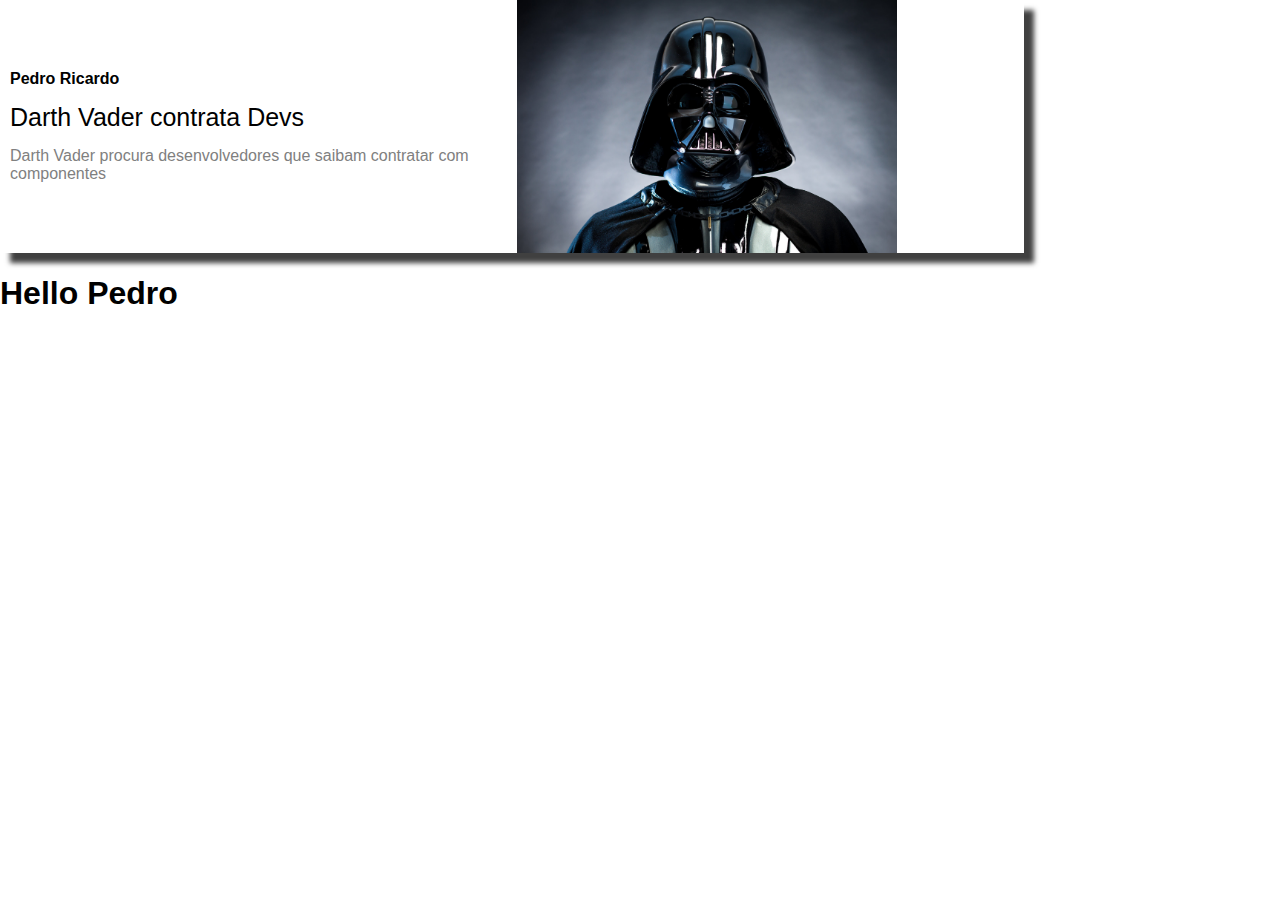
==== index.html @ 901c370d "Modificações nas pastas e no projeto" ====
<!DOCTYPE html>
<html lang="pt-BR">
<head>
    <meta charset="UTF-8">
    <meta http-equiv="X-UA-Compatible" content="IE=edge">
    <meta name="viewport" content="width=device-width, initial-scale=1.0">
    <link rel="stylesheet" href="/styles/card.css">
    <script src="/src/Components/CardNews.js" defer></script>
    <title>PORTAL DE NOTÍCIAS GALACTÍCAS</title>
</head>
<body>
    <div class="container">
        <div class="card">
            <div class="card__left">
                <span>Pedro Ricardo</span>
                <a href="#">Darth Vader contrata Devs</a>
                <p>Darth Vader procura desenvolvedores que saibam contratar com componentes</p>
            </div>
            <div class="card__right">
                <img class="img" src="assets/img/darth-vader_5yvm.jpg" alt="">
            </div>
        </div>
    </div>
    <card-news></card-news>
</body>
</html>
---- styles/card.css ----
* {
    margin: 0;
    padding: 0;
    box-sizing: border-box;
    font-family: 'Segoe UI', Tahoma, Geneva, Verdana, sans-serif;
}

.card {
    width: 80%;
    display: flex;
    flex-direction: row;
    padding-left: 10px;
    box-shadow: 10px 10px 5px 0px rgba(0,0,0,0.75);
    -webkit-box-shadow: 10px 10px 5px 0px rgba(0,0,0,0.75);
    -moz-box-shadow: 10px 10px 5px 0px rgba(0,0,0,0.75);
    justify-content: space-between;
}

.card__left,
.card__right {
    flex: 1;
}

.card__left {
    display: flex;
    flex-direction: column;
    justify-content: center;
}

.card__right {
    display: flex;
    flex-direction: column;
    justify-content: center;
}


.card__left > a {
    margin-top: 15px;
    font-size: 25px;
    color: black;
    text-decoration: none;
}

.card__left > p {
    margin-top: 15px;
    color: gray;
}

.card__left > span {
    font-weight: bold;
}

.img {
    width: 75%;   
}
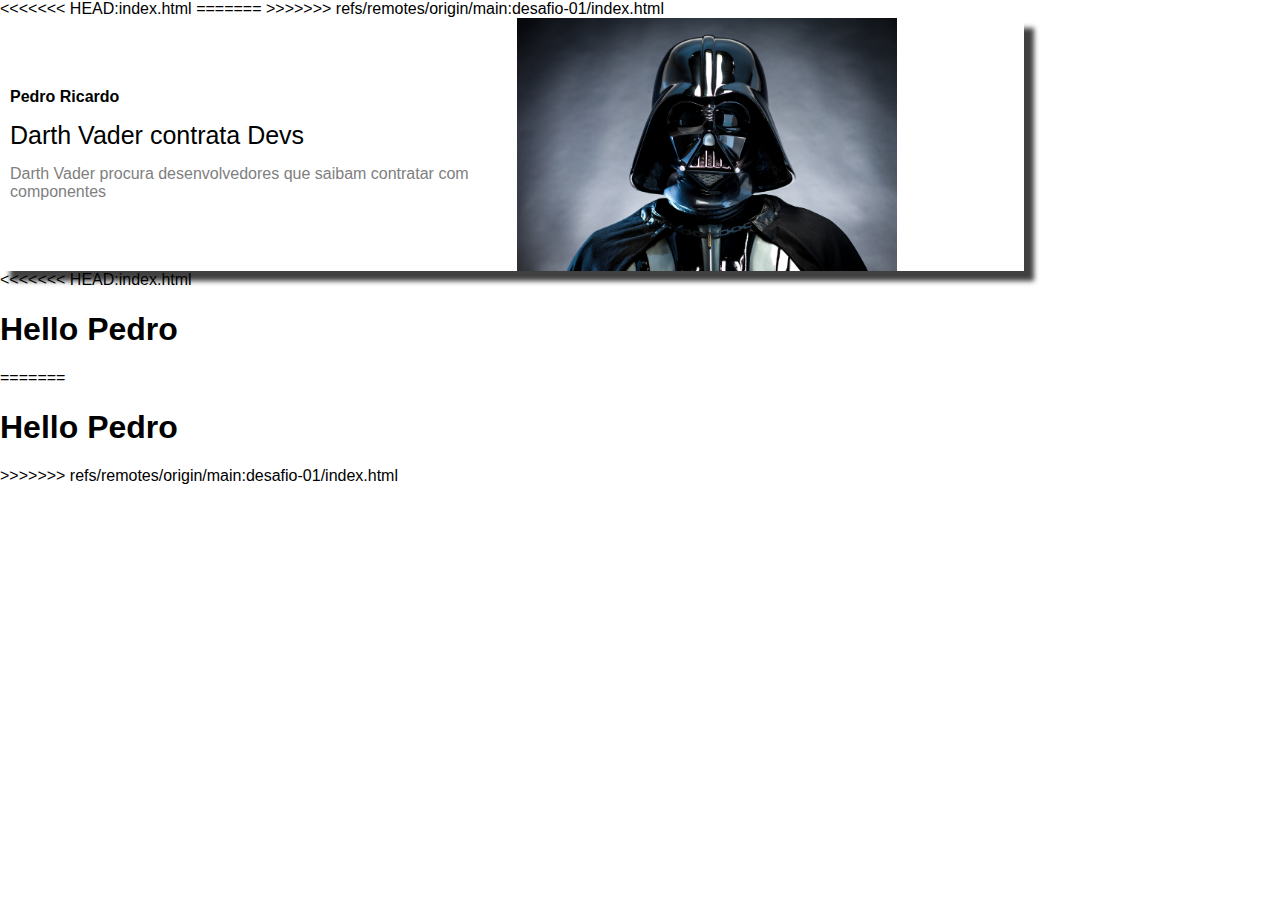
==== commit b0e8491c: "Merge remote-tracking branch 'refs/remotes/origin/main'" ====
--- a/index.html
+++ b/index.html
@@ -4,8 +4,13 @@
     <meta charset="UTF-8">
     <meta http-equiv="X-UA-Compatible" content="IE=edge">
     <meta name="viewport" content="width=device-width, initial-scale=1.0">
+<<<<<<< HEAD:index.html
     <link rel="stylesheet" href="/styles/card.css">
     <script src="/src/Components/CardNews.js" defer></script>
+=======
+    <link rel="stylesheet" href="css/card.css">
+    <script src="/src/Components/cardNews.js" defer></script>
+>>>>>>> refs/remotes/origin/main:desafio-01/index.html
     <title>PORTAL DE NOTÍCIAS GALACTÍCAS</title>
 </head>
 <body>
@@ -21,6 +26,11 @@
             </div>
         </div>
     </div>
+<<<<<<< HEAD:index.html
     <card-news></card-news>
 </body>
+=======
+      <card-news></card-news>
+  </body>
+>>>>>>> refs/remotes/origin/main:desafio-01/index.html
 </html>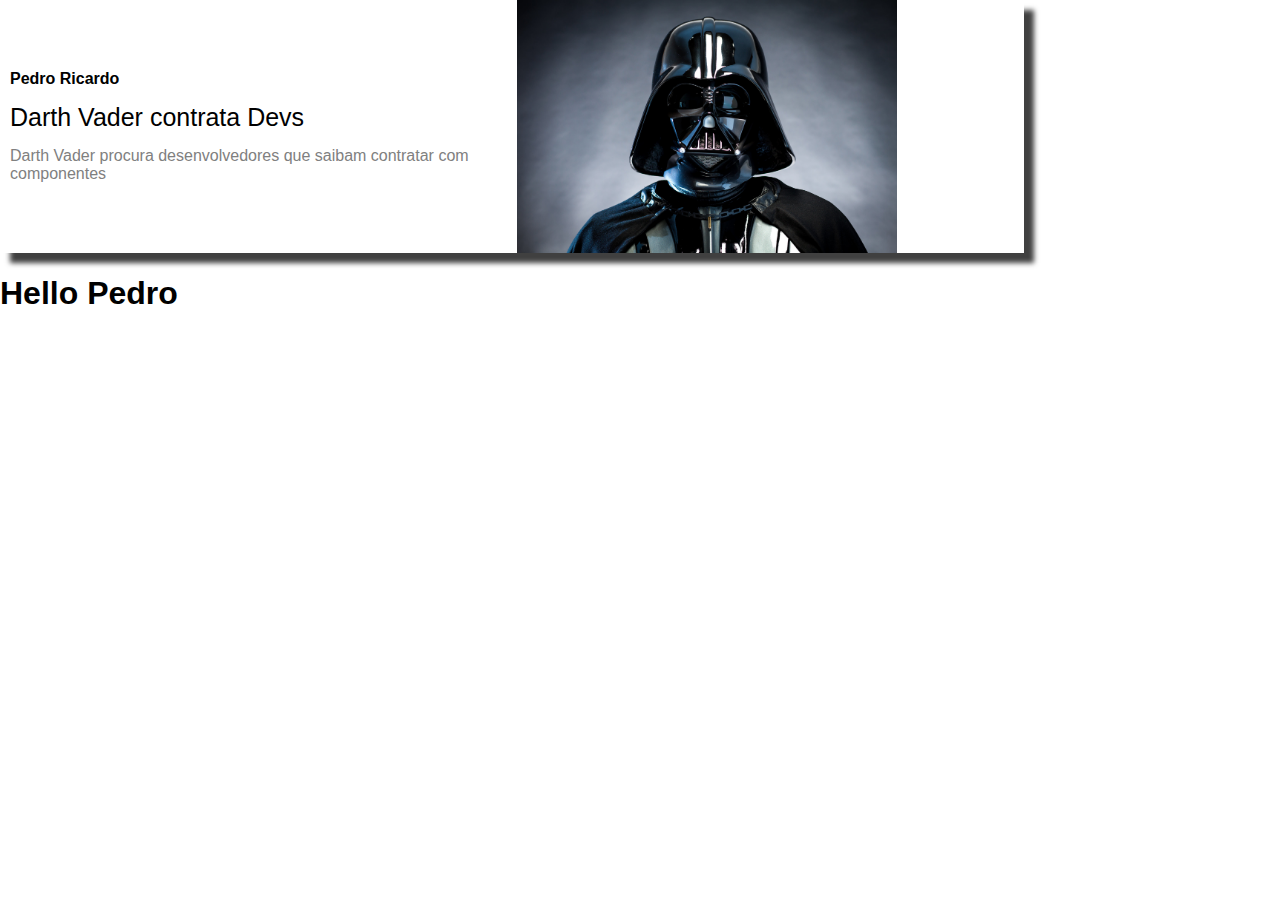
==== commit 3531d746: "Resolvendo os conflitos" ====
--- a/index.html
+++ b/index.html
@@ -4,13 +4,8 @@
     <meta charset="UTF-8">
     <meta http-equiv="X-UA-Compatible" content="IE=edge">
     <meta name="viewport" content="width=device-width, initial-scale=1.0">
-<<<<<<< HEAD:index.html
     <link rel="stylesheet" href="/styles/card.css">
     <script src="/src/Components/CardNews.js" defer></script>
-=======
-    <link rel="stylesheet" href="css/card.css">
-    <script src="/src/Components/cardNews.js" defer></script>
->>>>>>> refs/remotes/origin/main:desafio-01/index.html
     <title>PORTAL DE NOTÍCIAS GALACTÍCAS</title>
 </head>
 <body>
@@ -26,11 +21,6 @@
             </div>
         </div>
     </div>
-<<<<<<< HEAD:index.html
     <card-news></card-news>
 </body>
-=======
-      <card-news></card-news>
-  </body>
->>>>>>> refs/remotes/origin/main:desafio-01/index.html
 </html>